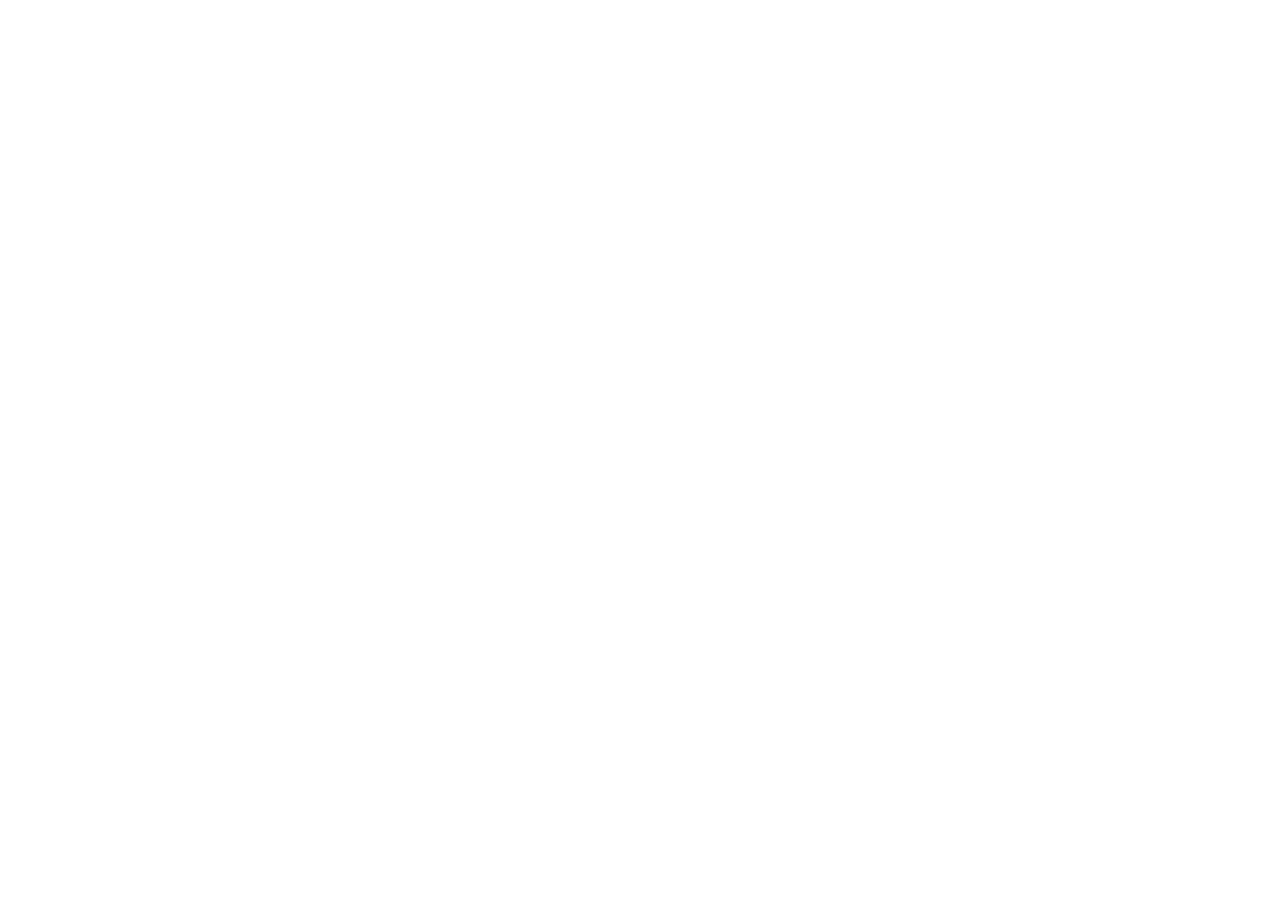
==== attendence2025.html @ 2af312ad "Add files via upload" ====
<!DOCTYPE html>
<html lang="en">
<head>
    <meta charset="UTF-8">
    <meta name="viewport" content="width=device-width, initial-scale=1.0">
    <title>VIVEK ENTERPRISES</title>
</head>
<body>
    <iframe src="https://1drv.ms/x/s!Ahiou-HvzWbZgQMt_OlPeF3qrT80?embed=1&em=2" width="100%" height="710" frameborder="0" scrolling="no"></iframe>
</body>
</html>
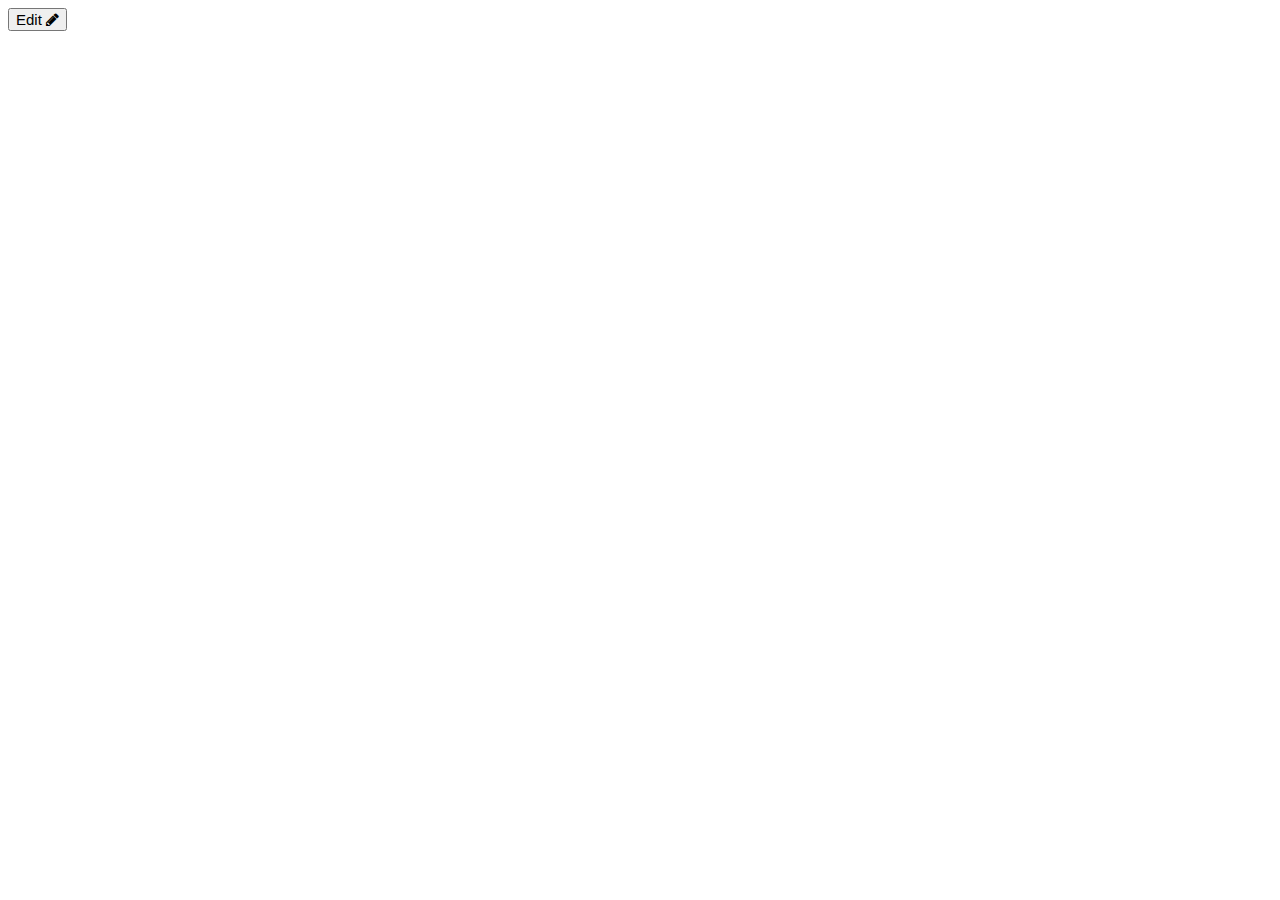
==== commit bb4a578c: "Update attendence2025.html" ====
--- a/attendence2025.html
+++ b/attendence2025.html
@@ -1,11 +1,17 @@
 <!DOCTYPE html>
 <html lang="en">
+
 <head>
     <meta charset="UTF-8">
     <meta name="viewport" content="width=device-width, initial-scale=1.0">
     <title>VIVEK ENTERPRISES</title>
+    <link rel="stylesheet" href="https://cdnjs.cloudflare.com/ajax/libs/font-awesome/4.7.0/css/font-awesome.min.css">
 </head>
+
 <body>
-    <iframe src="https://1drv.ms/x/s!Ahiou-HvzWbZgQMt_OlPeF3qrT80?embed=1&em=2" width="100%" height="710" frameborder="0" scrolling="no"></iframe>
+    <a href="https://onedrive.live.com/view.aspx?resid=D966CDEFE1BBA818!131&cid=D966CDEFE1BBA818&CT=1734947465996&OR=ItemsView">
+    <button style="font-size:15px" href="https://onedrive.live.com/view.aspx?resid=D966CDEFE1BBA818!131&cid=D966CDEFE1BBA818&CT=1734947465996&OR=ItemsView">Edit <i class="fa fa-pencil"></i></button>
+    <iframe width="100%" height="710" frameborder="0" scrolling="no" src="https://onedrive.live.com/embed?resid=D966CDEFE1BBA818%21131&authkey=%21AC386U94XeqtPzQ&em=2&wdDownloadButton=True&wdInConfigurator=True&wdInConfigurator=True"></iframe>
 </body>
-</html>+
+</html>
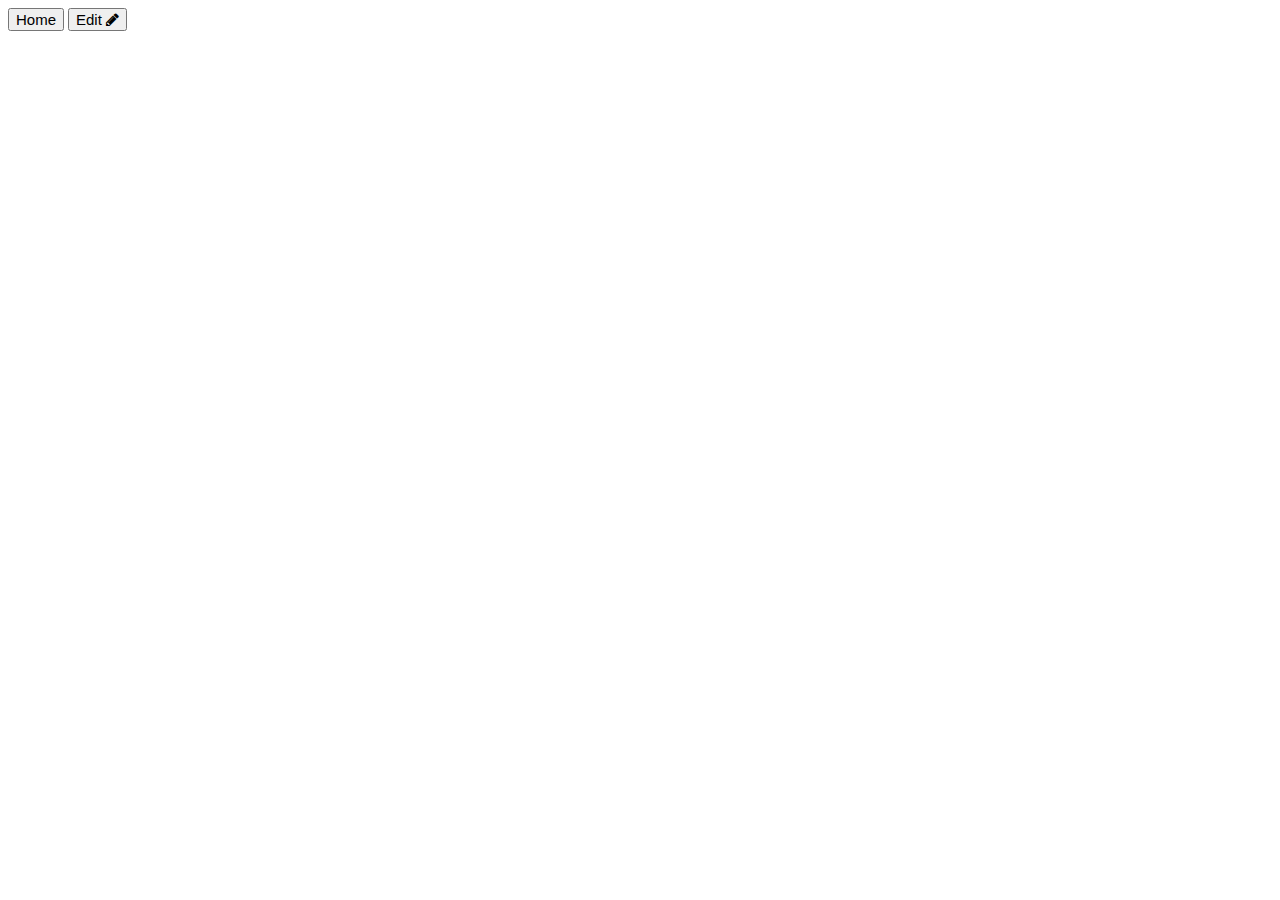
==== commit 241e2e1d: "Update attendence2025.html" ====
--- a/attendence2025.html
+++ b/attendence2025.html
@@ -9,9 +9,12 @@
 </head>
 
 <body>
-    <a href="https://onedrive.live.com/view.aspx?resid=D966CDEFE1BBA818!131&cid=D966CDEFE1BBA818&CT=1734947465996&OR=ItemsView">
-    <button style="font-size:15px" href="https://onedrive.live.com/view.aspx?resid=D966CDEFE1BBA818!131&cid=D966CDEFE1BBA818&CT=1734947465996&OR=ItemsView">Edit <i class="fa fa-pencil"></i></button>
-    <iframe width="100%" height="710" frameborder="0" scrolling="no" src="https://onedrive.live.com/embed?resid=D966CDEFE1BBA818%21131&authkey=%21AC386U94XeqtPzQ&em=2&wdDownloadButton=True&wdInConfigurator=True&wdInConfigurator=True"></iframe>
+    <button style="font-size:15px" href="index.html">Home</button>
+    <button style="font-size:15px"
+        href="https://onedrive.live.com/edit.aspx?resid=D966CDEFE1BBA818!135&cid=d966cdefe1bba818&CT=1735460850454&OR=ItemsView">Edit
+        <i class="fa fa-pencil"></i></button>
+    <iframe width="100%" height="710" frameborder="0" scrolling="no"
+        src="https://onedrive.live.com/embed?resid=D966CDEFE1BBA818%21135&authkey=%21AOmpkiHdwTokGBo&em=2&ActiveCell='home'!A1&wdDownloadButton=True&wdInConfigurator=True&wdInConfigurator=True"></iframe>
 </body>
 
 </html>
